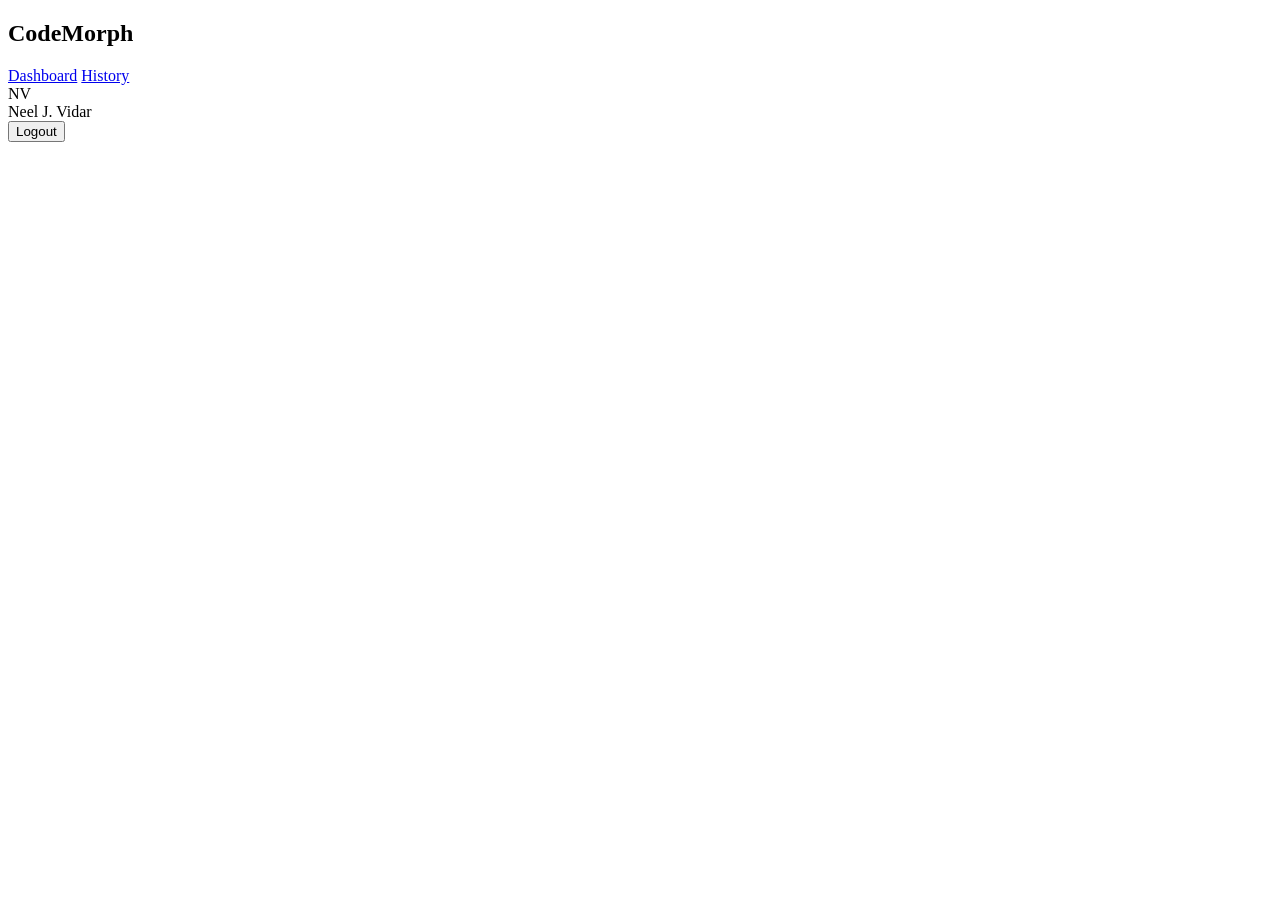
==== index.html @ d75507f0 "index file temp file" ====
<!DOCTYPE html>
<html lang="en">
<head>
    <meta charset="UTF-8">
    <meta name="viewport" content="width=device-width, initial-scale=1.0">
    <title>CodeMorph</title>
</head>

    <div class="sidebar">
        <div class="sidebar-header">
            <h2>CodeMorph</h2>
        </div>
        
        <nav class="sidebar-nav">
            <a href="#" class="nav-item">Dashboard</a>
            <a href="#" class="nav-item">History</a>
        </nav>

        <div class="sidebar-footer">
            <div class="user-name">
                <div class="avatar">NV</div>
                Neel J. Vidar
            </div>
            <button class="logout-btn">Logout</button>
        </div>
    </div>

</body>
</html>
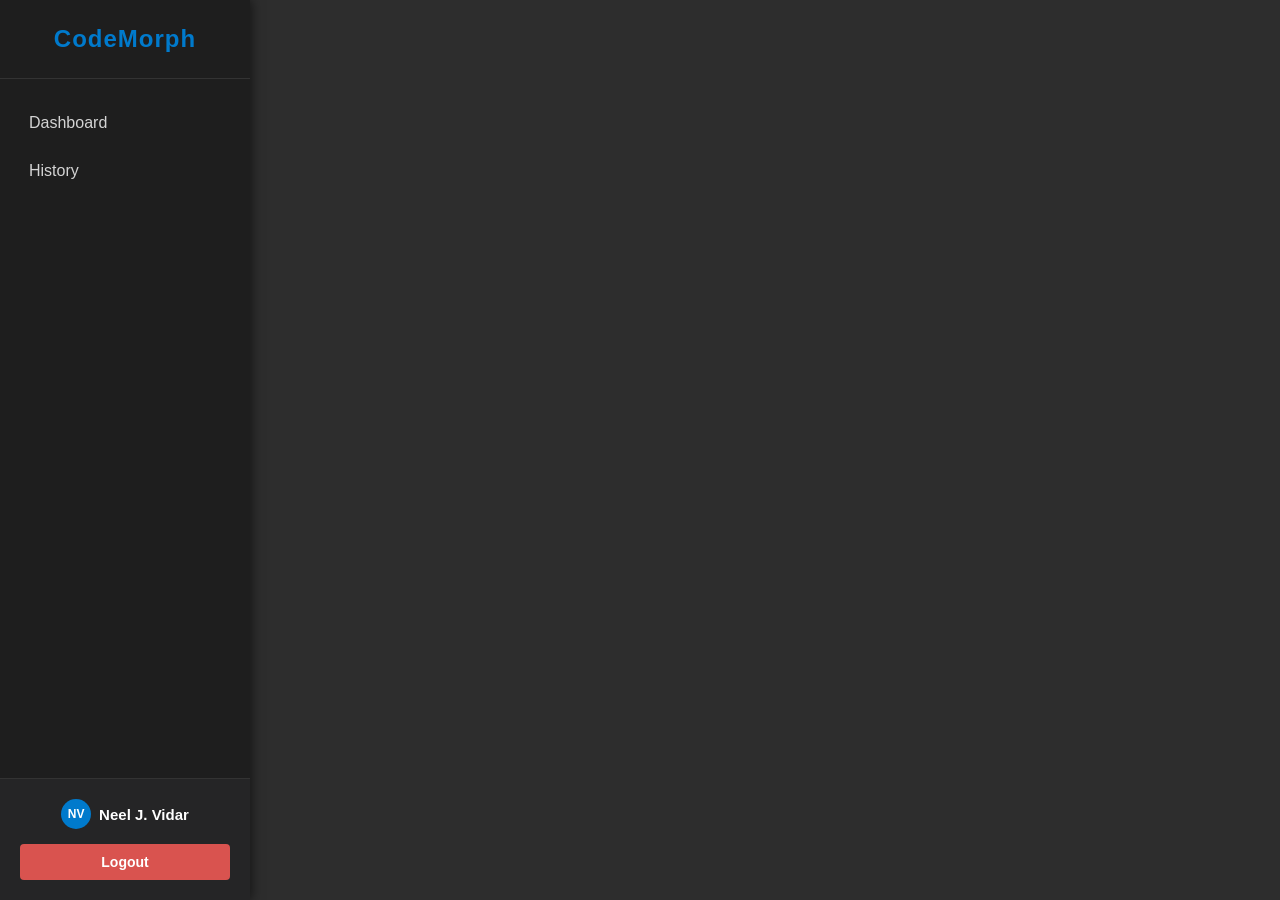
==== commit 705128fd: "added supporting css" ====
--- a/index.html
+++ b/index.html
@@ -4,6 +4,7 @@
     <meta charset="UTF-8">
     <meta name="viewport" content="width=device-width, initial-scale=1.0">
     <title>CodeMorph</title>
+    <link rel="stylesheet" href="style.css">
 </head>
 
     <div class="sidebar">
--- a/style.css
+++ b/style.css
@@ -0,0 +1,104 @@
+body {
+    margin: 0;
+    font-family: 'Segoe UI', Tahoma, Geneva, Verdana, sans-serif;
+    background-color: #2d2d2d; /* Dark background to contrast the sidebar */
+    display: flex;
+}
+
+/* Sidebar Container */
+.sidebar {
+    width: 250px;
+    height: 100vh;
+    background-color: #1e1e1e;
+    color: #d4d4d4;
+    display: flex;
+    flex-direction: column;
+    box-shadow: 2px 0 10px rgba(0,0,0,0.5);
+    box-sizing: border-box;
+}
+
+/* Top: Logo section */
+.sidebar-header {
+    padding: 25px 20px;
+    text-align: center;
+    border-bottom: 1px solid #333;
+}
+
+.sidebar-header h2 {
+    margin: 0;
+    color: #007acc;
+    font-size: 24px;
+    letter-spacing: 1px;
+}
+
+/* Middle: Navigation Links */
+.sidebar-nav {
+    flex: 1; /* This pushes the footer to the bottom */
+    padding: 20px 0;
+    display: flex;
+    flex-direction: column;
+}
+
+.nav-item {
+    padding: 15px 25px;
+    color: #d4d4d4;
+    text-decoration: none;
+    font-size: 16px;
+    transition: all 0.2s ease;
+    border-left: 4px solid transparent;
+}
+
+.nav-item:hover {
+    background-color: #252526;
+    color: #fff;
+    border-left: 4px solid #007acc;
+}
+
+/* Bottom: User Info & Logout */
+.sidebar-footer {
+    padding: 20px;
+    border-top: 1px solid #333;
+    background-color: #252526;
+    text-align: center;
+}
+
+.user-name {
+    font-size: 15px;
+    font-weight: 600;
+    color: #fff;
+    margin-bottom: 15px;
+    display: flex;
+    align-items: center;
+    justify-content: center;
+    gap: 8px;
+}
+
+/* Small avatar circle for the user */
+.avatar {
+    width: 30px;
+    height: 30px;
+    background-color: #007acc;
+    border-radius: 50%;
+    display: flex;
+    align-items: center;
+    justify-content: center;
+    font-size: 12px;
+    font-weight: bold;
+}
+
+.logout-btn {
+    width: 100%;
+    padding: 10px;
+    background-color: #d9534f;
+    color: white;
+    border: none;
+    border-radius: 4px;
+    cursor: pointer;
+    font-size: 14px;
+    font-weight: bold;
+    transition: background-color 0.2s;
+}
+
+.logout-btn:hover {
+    background-color: #c9302c;
+}
